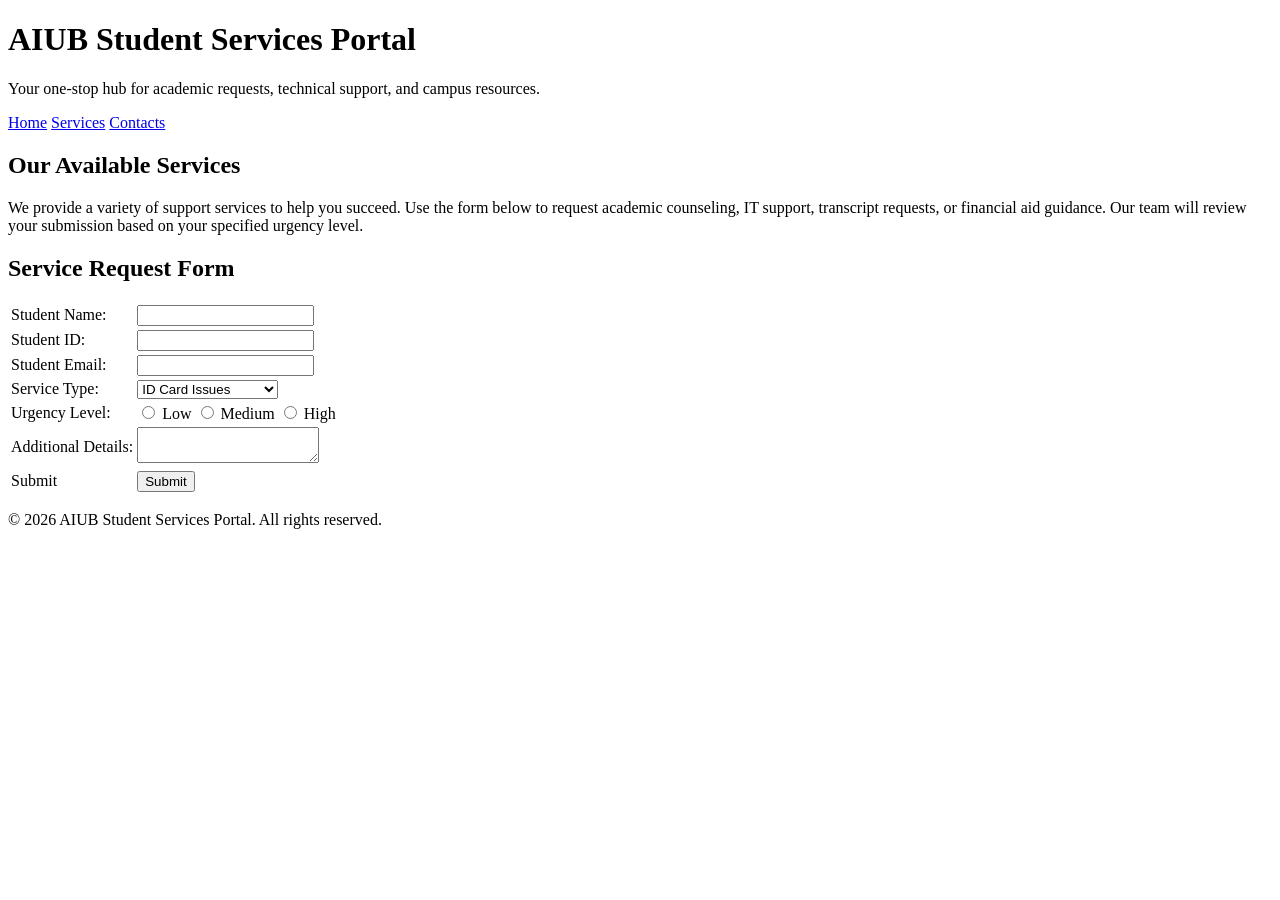
==== CSS Lab Task/index.html @ a9f24575 "Basic HTML Implemented" ====
<!DOCTYPE html>

<html>
    <head>
        <title>AIUB Portal</title>
        <meta name="author" content="Emad">
        <meta name="description" content="AIUB Portal for Digital Service Requests">
        <link rel="stylesheet" type="text/css" href="style.css">
    </head>

    <body>
        <header>
            <h1>AIUB Student Services Portal</h1>
            <p>Your one-stop hub for academic requests, technical support, and campus resources.</p>

            <nav>
                <a href="#">Home</a>
                <a href="#">Services</a>
                <a href="#">Contacts</a>
            </nav>
        </header>

        <main>
            <h2>Our Available Services</h2>
            <p>We provide a variety of support services to help you succeed. Use the form below to request academic counseling, IT support, transcript requests, or financial aid guidance. Our team will review your submission based on your specified urgency level.</p>

            <h2>Service Request Form</h2>
            <form>
                <table>
                    <tr>
                        <td>Student Name:</td>
                        <td><input type="text" required></td>
                    </tr>

                    <tr>
                        <td>Student ID:</td>
                        <td><input type="text" maxlength="10" required></td>
                    </tr>

                    <tr>
                        <td>Student Email:</td>
                        <td><input type="email" required></td>
                    </tr>

                    <tr>
                        <td>Service Type:</td>
                        <td>
                            <select>
                                <option>ID Card Issues</option>
                                <option>Transcript Requests</option>
                                <option>General Inquiries</option>
                            </select>
                        </td>
                    </tr>

                    <tr>
                        <td>Urgency Level:</td>
                        <td>
                            <input type="radio" name="urgencyLevel"> Low
                            <input type="radio" name="urgencyLevel"> Medium
                            <input type="radio" name="urgencyLevel"> High
                        </td>
                    </tr>

                    <tr>
                        <td>Additional Details:</td>
                        <td><textarea name="additionalDetails"></textarea></td>
                    </tr>

                    <tr>
                        <td>Submit</td>
                        <td><input type="submit"></td>
                    </tr>
                </table>
            </form>
        </main>

        <footer>
            <p>&copy; 2026 AIUB Student Services Portal. All rights reserved.</p>
        </footer>

    </body>
</html>
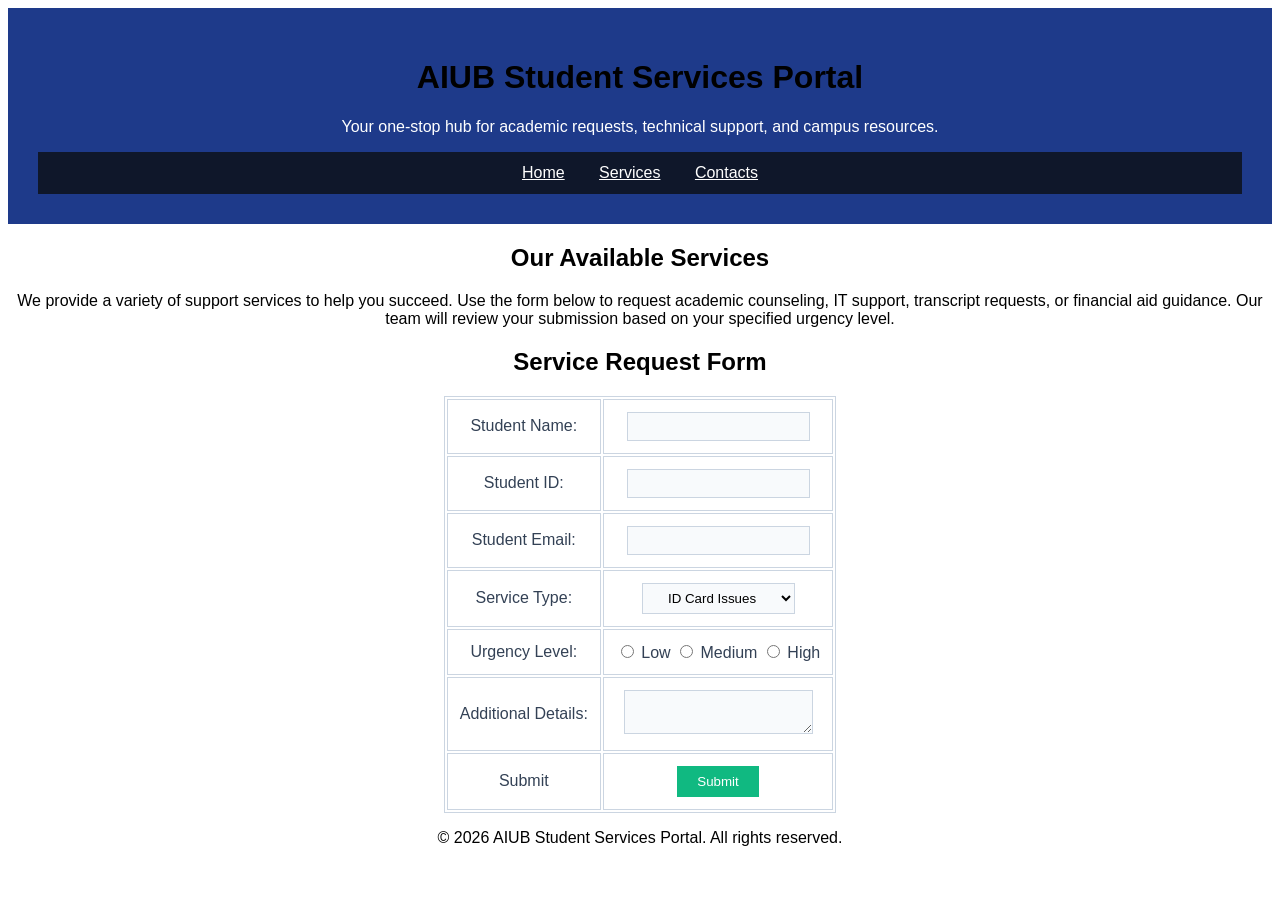
==== commit e4d3f8f3: "Added nav bar hover" ====
--- a/CSS Lab Task/index.html
+++ b/CSS Lab Task/index.html
@@ -11,7 +11,7 @@
     <body>
         <header>
             <h1>AIUB Student Services Portal</h1>
-            <p>Your one-stop hub for academic requests, technical support, and campus resources.</p>
+            <p id="headerDesc">Your one-stop hub for academic requests, technical support, and campus resources.</p>
 
             <nav>
                 <a href="#">Home</a>
--- a/CSS Lab Task/style.css
+++ b/CSS Lab Task/style.css
@@ -0,0 +1,73 @@
+* {
+    font-family: Arial;
+    text-align: center;
+}
+
+header {
+    background-color: #1e3a8a;
+    padding: 30px;
+    margin-bottom: 20px;
+}
+
+#headerDesc {
+    font-size: 16px;
+    color: white;
+}
+
+nav {
+    background-color: #0f172a;
+    padding: 12px;
+}
+
+nav a {
+    color: white;
+    margin: 15px;
+}
+
+table {
+    border: 1px solid #cbd5e1;
+    margin-left: auto;
+    margin-right: auto; 
+}
+
+table td {
+    padding: 12px;
+    border: 1px solid #cbd5e1;
+}
+
+td {
+    color: #334155; 
+}
+
+input[type="text"] {
+    padding: 6px;
+    border: 1px solid #cbd5e1;
+    background-color: #f8fafc;
+}
+input[type="email"] {
+    padding: 6px;
+    border: 1px solid #cbd5e1;
+    background-color: #f8fafc;
+}
+
+select {
+    padding: 6px;
+    border: 1px solid #cbd5e1;
+    background-color: #f8fafc;
+}
+textarea {
+    padding: 6px;
+    border: 1px solid #cbd5e1;
+    background-color: #f8fafc;
+}
+
+input[type="submit"] {
+    background-color: #10b981;
+    color: white;
+    padding: 8px 20px;
+    border: none;
+}
+
+input[type="submit"]:hover {
+    background-color: #059669;
+}
